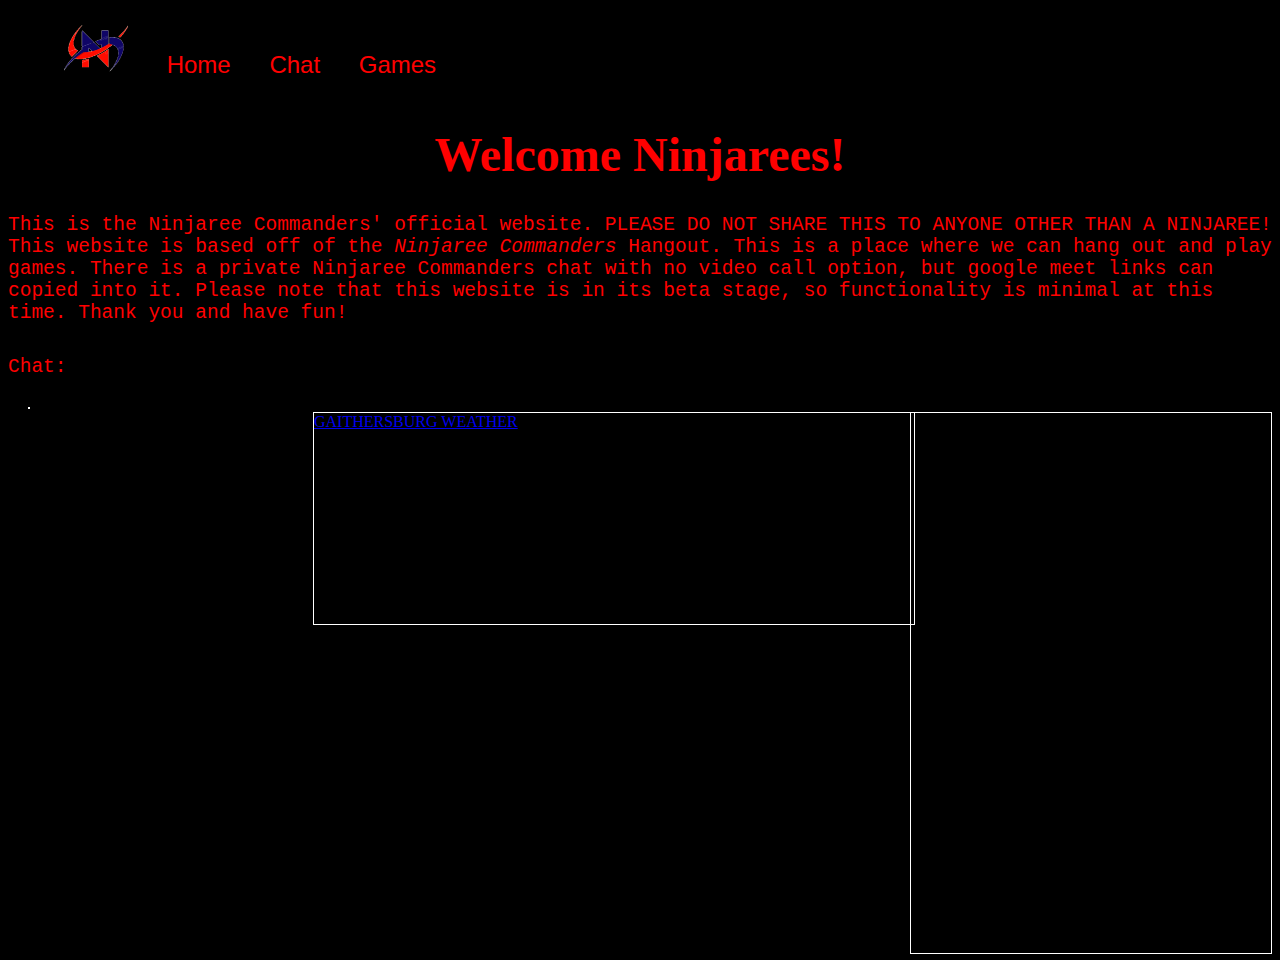
==== index.html @ 0c16f78e "first commit" ====
<!DOCTYPE html>
<html>
<link type="text/css" rel="stylesheet" href="style.css">
<nav>
    <ul>
    <li>
        <a href="index.html">
        <img src="images/logo.png" width="64" alt="Home">
            </a>
        </li>    
    <li>
        <a href="index.html">Home</a>
        </li>
    <li>
        <a href="chat.html">Chat</a>
        </li>
    <li>
        <a href="games.html">Games</a>
        </li>
    </ul>
    </nav>
<head>
    <title>
    Home
    </title>
    </head>
<body>
    <h1>
    Welcome Ninjarees!
    </h1>
    <h2>
    This is the Ninjaree Commanders' official website. PLEASE DO NOT SHARE THIS TO ANYONE OTHER THAN A NINJAREE! This website is based off of the <i>Ninjaree Commanders</i> Hangout. This is a place where we can hang out and play games. There is a private Ninjaree Commanders chat with no video call option, but google meet links can copied into it. Please note that this website is in its beta stage, so functionality is minimal at this time. Thank you and have fun!
    </h2>
    <h2 id="chatLogo">
    Chat:
    </h2>
    <iframe src="https://minnit.chat/NinjareeCommanders?embed&&nickname=" style="border:none;height:540px;position:relative;top:17px" allowTransparency="true" id="floatIframe"></iframe><br><a href="https://minnit.chat/NinjareeCommanders" target="_blank"></a>
    <div style="width:360px;height:540px;border:1px solid #fff;position:relative;float:right">  
    </div>
    <div style="width:600px;height:211px;border:1px solid #fff;position:relative;float:left;left:5px">
    <a class="weatherwidget-io" href="https://forecast7.com/en/39d14n77d20/gaithersburg/?unit=us" data-label_1="GAITHERSBURG" data-label_2="WEATHER" data-theme="original" >GAITHERSBURG WEATHER</a>
    <script>
    !function(d,s,id){var js,fjs=d.getElementsByTagName(s)[0];if(!d.getElementById(id)){js=d.createElement(s);js.id=id;js.src='https://weatherwidget.io/js/widget.min.js';fjs.parentNode.insertBefore(js,fjs);}}(document,'script','weatherwidget-io-js');
    </script>
    </div>
    <div style="width:0px;height:0px;border:1px solid #fff; position: relative; left:20px; bottom: 5px">
    <!--Dayspedia.com widget-->
    <iframe width='271' height='165' style='padding:0!important;margin:0!important;border:none!important;background:none!important;background:transparent!important' marginheight='0' marginwidth='0' frameborder='0' scrolling='no' comment='/*defined*/' src='https://dayspedia.com/widgets/digit/?v=1&iframe=[base64]&lang=en&cityid=6068'></iframe>
    <!--Dayspedia.com widget ENDS-->
    </div>
    </body>
</html>
---- style.css ----
body {
    background-color: black
}

nav ul {
    list-style-type: none;
    font-family: sans-serif;
    font-size: 24px;
}

nav ul li {
    display: inline;
}

nav ul li a {
    text-decoration: none;
    color: red;
    padding-top: 16px;
    padding-bottom: 16px;
    padding-left: 16px;
    padding-right: 16px;
}

nav ul li a:hover {
    background-color: black;
    color: white;
}

h1 {
    color: red;
    padding-top: 16px;
    text-align: center;
    font-size: 48px;
}

h2 {
    color: red;
    font-family: monospace;
    font-weight: 450;
    
}

p {
    color: red;
}

#chatLogo {
    padding-top: 16px;
}

#floatIframe {
    float: left;
}
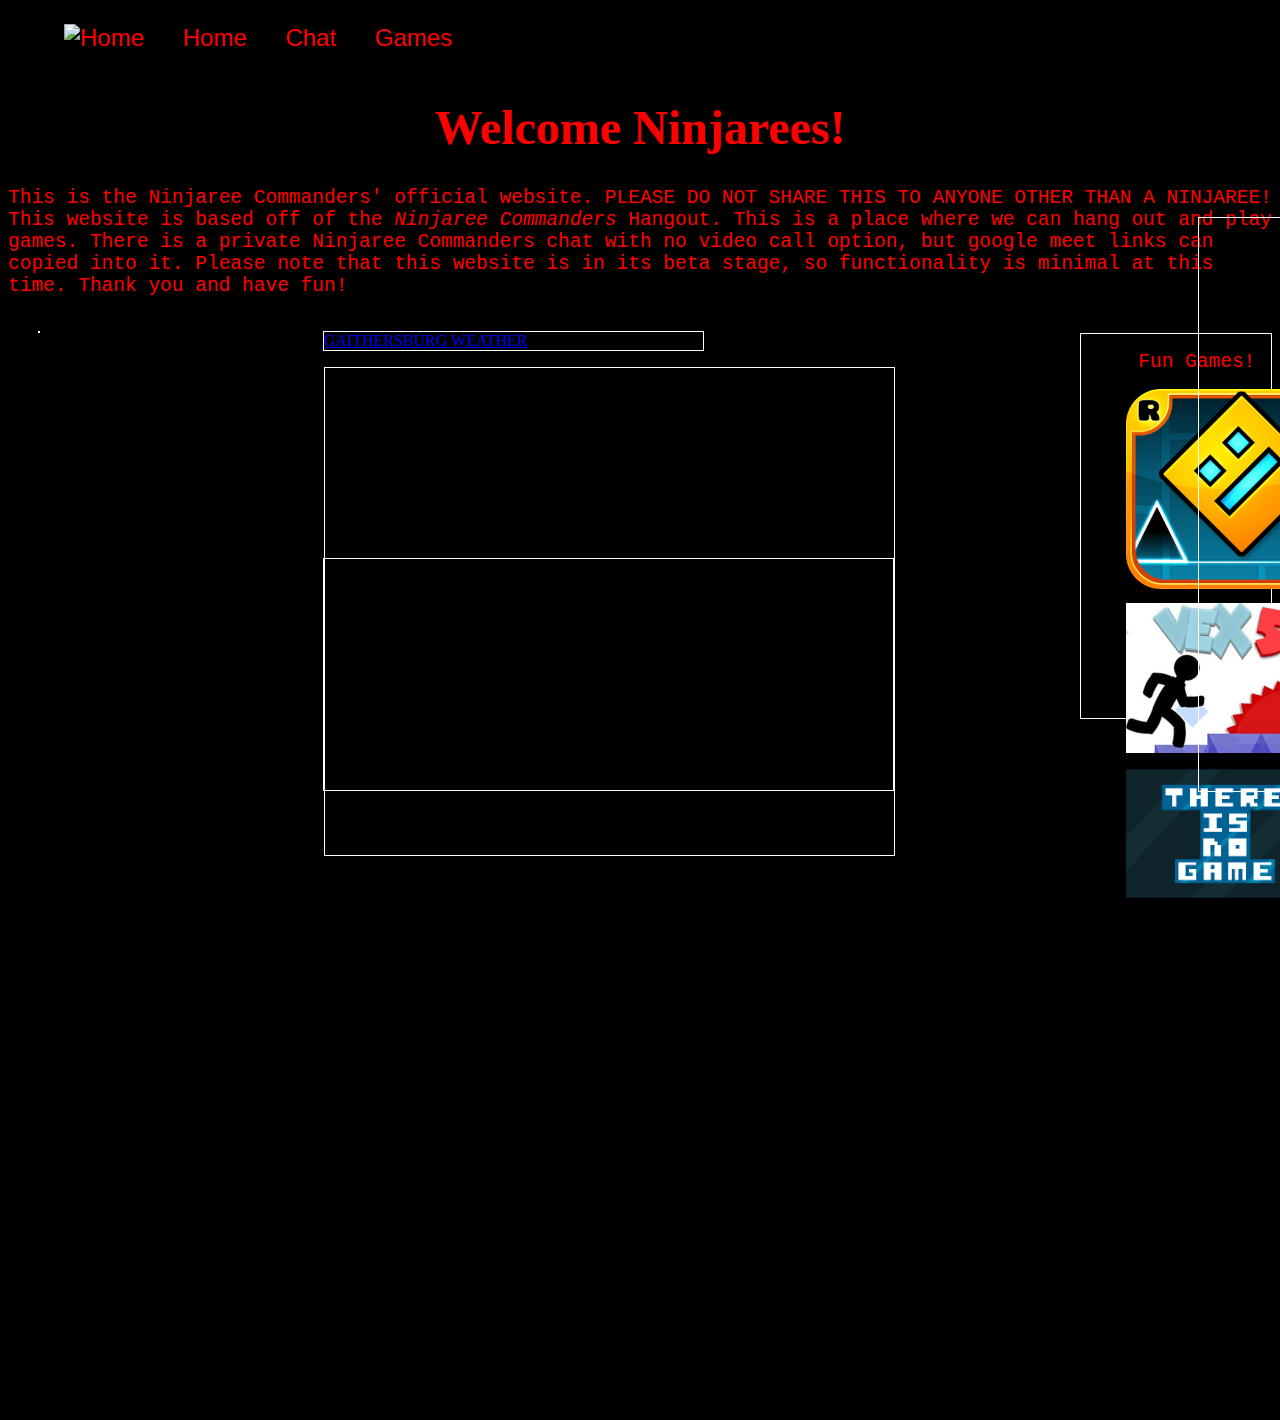
==== commit e10ac762: "commit on 'master'" ====
--- a/index.html
+++ b/index.html
@@ -1,52 +1,59 @@
 <!DOCTYPE html>
 <html>
-<link type="text/css" rel="stylesheet" href="style.css">
-<nav>
+  <link type="text/css" rel="stylesheet" href="style.css">
+  <nav>
     <ul>
-    <li>
+      <li>
         <a href="index.html">
-        <img src="images/logo.png" width="64" alt="Home">
-            </a>
-        </li>    
-    <li>
+        <img src="images/Logo.png" width="64" alt="Home">
+        </a>
+      </li>
+      <li>
         <a href="index.html">Home</a>
-        </li>
-    <li>
+      </li>
+      <li>
         <a href="chat.html">Chat</a>
-        </li>
-    <li>
+      </li>
+      <li>
         <a href="games.html">Games</a>
-        </li>
+      </li>
     </ul>
-    </nav>
-<head>
+  </nav>
+  <head>
     <title>
-    Home
+      Home
     </title>
-    </head>
-<body>
+  </head>
+  <body>
     <h1>
-    Welcome Ninjarees!
+      Welcome Ninjarees!
     </h1>
     <h2>
-    This is the Ninjaree Commanders' official website. PLEASE DO NOT SHARE THIS TO ANYONE OTHER THAN A NINJAREE! This website is based off of the <i>Ninjaree Commanders</i> Hangout. This is a place where we can hang out and play games. There is a private Ninjaree Commanders chat with no video call option, but google meet links can copied into it. Please note that this website is in its beta stage, so functionality is minimal at this time. Thank you and have fun!
+      This is the Ninjaree Commanders' official website. PLEASE DO NOT SHARE THIS TO ANYONE OTHER THAN A NINJAREE! This website is based off of the <i>Ninjaree Commanders</i> Hangout. This is a place where we can hang out and play games. There is a private Ninjaree Commanders chat with no video call option, but google meet links can copied into it. Please note that this website is in its beta stage, so functionality is minimal at this time. Thank you and have fun!
     </h2>
-    <h2 id="chatLogo">
-    Chat:
-    </h2>
-    <iframe src="https://minnit.chat/NinjareeCommanders?embed&&nickname=" style="border:none;height:540px;position:relative;top:17px" allowTransparency="true" id="floatIframe"></iframe><br><a href="https://minnit.chat/NinjareeCommanders" target="_blank"></a>
-    <div style="width:360px;height:540px;border:1px solid #fff;position:relative;float:right">  
+    <iframe src="https://minnit.chat/NinjareeCommanders?embed&&nickname=" style="border:none;height:30vw;position:relative;top:17px" allowTransparency="true" id="floatIframe"></iframe><br><a href="https://minnit.chat/NinjareeCommanders" target="_blank"></a>
+    <div style="width:30%;border:1px solid #fff;position:relative;float:left;left:15px">
+      <a class="weatherwidget-io" href="https://forecast7.com/en/39d14n77d20/gaithersburg/" data-label_1="GAITHERSBURG" data-label_2="WEATHER" data-theme="dark" >GAITHERSBURG WEATHER</a>
+      <script>
+        !function(d,s,id){var js,fjs=d.getElementsByTagName(s)[0];if(!d.getElementById(id)){js=d.createElement(s);js.id=id;js.src='https://weatherwidget.io/js/widget.min.js';fjs.parentNode.insertBefore(js,fjs);}}(document,'script','weatherwidget-io-js');
+      </script>
     </div>
-    <div style="width:600px;height:211px;border:1px solid #fff;position:relative;float:left;left:5px">
-    <a class="weatherwidget-io" href="https://forecast7.com/en/39d14n77d20/gaithersburg/?unit=us" data-label_1="GAITHERSBURG" data-label_2="WEATHER" data-theme="original" >GAITHERSBURG WEATHER</a>
-    <script>
-    !function(d,s,id){var js,fjs=d.getElementsByTagName(s)[0];if(!d.getElementById(id)){js=d.createElement(s);js.id=id;js.src='https://weatherwidget.io/js/widget.min.js';fjs.parentNode.insertBefore(js,fjs);}}(document,'script','weatherwidget-io-js');
-    </script>
+    <div style="width:0px;height:0px;border:1px solid #fff; position: relative; left:30px;">
+      <!--Dayspedia.com widget-->
+      <iframe width='271' height='165' style='padding:0!important;margin:0!important;border:none!important;background:none!important;background:transparent!important' marginheight='0' marginwidth='0' frameborder='0' scrolling='no' comment='/*defined*/' src='https://dayspedia.com/widgets/digit/?v=1&iframe=[base64]&lang=en&cityid=6068'></iframe>
+      <!--Dayspedia.com widget ENDS-->
     </div>
-    <div style="width:0px;height:0px;border:1px solid #fff; position: relative; left:20px; bottom: 5px">
-    <!--Dayspedia.com widget-->
-    <iframe width='271' height='165' style='padding:0!important;margin:0!important;border:none!important;background:none!important;background:transparent!important' marginheight='0' marginwidth='0' frameborder='0' scrolling='no' comment='/*defined*/' src='https://dayspedia.com/widgets/digit/?v=1&iframe=[base64]&lang=en&cityid=6068'></iframe>
-    <!--Dayspedia.com widget ENDS-->
+    <div style="width:15%;height:30vw;border:1px solid #fff;position:relative;float:right">
+      <h2 style="padding-left:30%">
+        Fun Games!
+      </h2>
+      <a href="Games/Geometry-Dash.html"><img src="images/Geometry_Dash_Logo.png" alt="Geometry Dash Logo" width="200px" style="position:relative;left:45px"></a>
+      <a href="Games/Vex-5.html"><img src="images/Vex_5_Logo.jpg" alt="Vex 5 Logo" width="200px" style="position:relative;left:45px;top:10px"></a> 
+      <a href="There-Is-No-Game.html"><img src="images/There_Is_No_Game_Logo.png"alt="There Is No Game Logo" width="200px" style="position:relative;left:45px;top:20px"></a> 
     </div>
-    </body>
+    <div style="width:45%;height:18vw;border:1px solid #fff;position:relative;left:315px;top:225px">
+      <iframe id="interactApp60b4431acd150e001764c6d8" width="900" height="487" style="border:1px solid #fff;max-width:100%;margin:0;position:relative;bottom:555px;" allowTransparency="true" frameborder="0" src="https://quiz.tryinteract.com/#/60b4431acd150e001764c6d8?method=iframe"></iframe>
+    </div>
+    <iframe src="https://open.spotify.com/embed/playlist/37i9dQZF1DX177vQ7mVRmP" width="20%" height="573px" frameborder="0" allowtransparency="true" allow="encrypted-media" style="position:relative;border:1px solid #fff;left:890px;bottom:349px;"></iframe>
+  </body>
 </html>--- a/style.css
+++ b/style.css
@@ -1,5 +1,11 @@
+html {
+    max-width: 1920px;
+    min-width: 1024px;
+}
+
 body {
-    background-color: black
+    background-color: black;
+    max-width: 1920px;
 }
 
 nav ul {
@@ -44,6 +50,10 @@
     color: red;
 }
 
+.wrapper {
+    width: 100%
+}
+
 #chatLogo {
     padding-top: 16px;
 }
@@ -51,3 +61,7 @@
 #floatIframe {
     float: left;
 }
+
+@media only screen and (min-width:) {
+    
+}
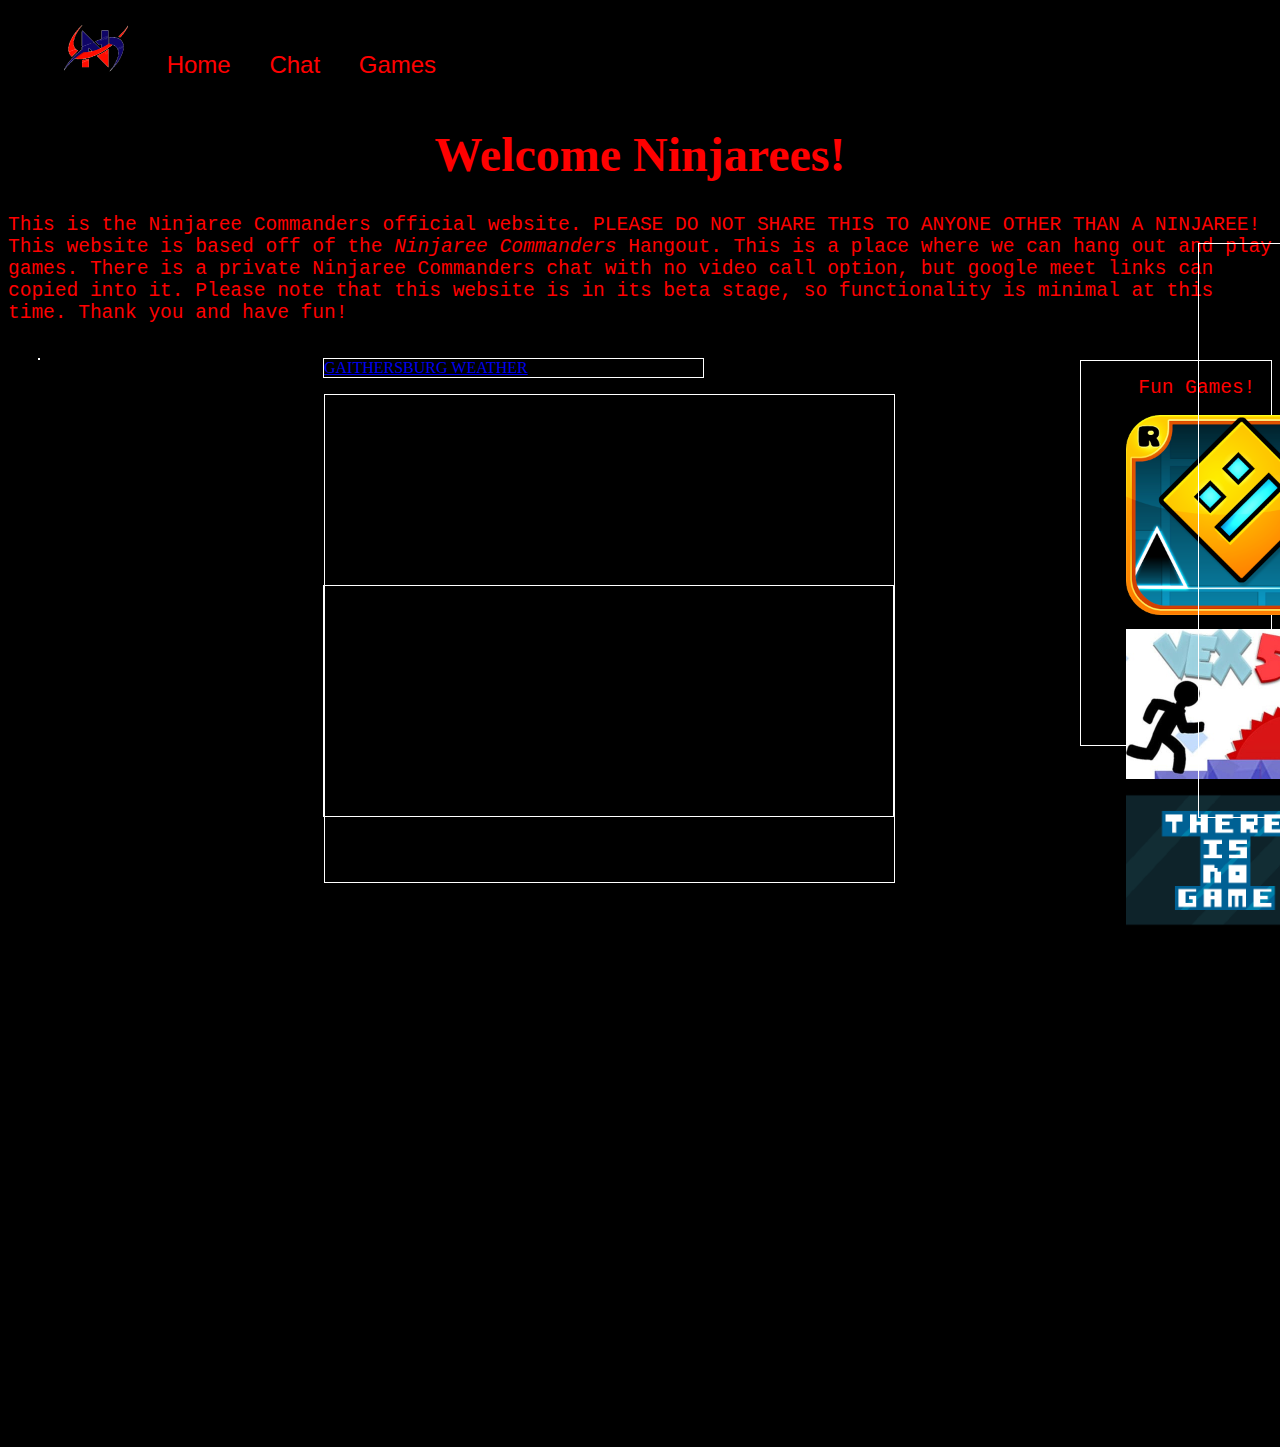
==== commit 30563eb2: "Merge remote-tracking branch 'origin/master' into main" ====
--- a/index.html
+++ b/index.html
@@ -29,7 +29,7 @@
       Welcome Ninjarees!
     </h1>
     <h2>
-      This is the Ninjaree Commanders' official website. PLEASE DO NOT SHARE THIS TO ANYONE OTHER THAN A NINJAREE! This website is based off of the <i>Ninjaree Commanders</i> Hangout. This is a place where we can hang out and play games. There is a private Ninjaree Commanders chat with no video call option, but google meet links can copied into it. Please note that this website is in its beta stage, so functionality is minimal at this time. Thank you and have fun!
+      This is the Ninjaree Commanders official website. PLEASE DO NOT SHARE THIS TO ANYONE OTHER THAN A NINJAREE! This website is based off of the <i>Ninjaree Commanders</i> Hangout. This is a place where we can hang out and play games. There is a private Ninjaree Commanders chat with no video call option, but google meet links can copied into it. Please note that this website is in its beta stage, so functionality is minimal at this time. Thank you and have fun!
     </h2>
     <iframe src="https://minnit.chat/NinjareeCommanders?embed&&nickname=" style="border:none;height:30vw;position:relative;top:17px" allowTransparency="true" id="floatIframe"></iframe><br><a href="https://minnit.chat/NinjareeCommanders" target="_blank"></a>
     <div style="width:30%;border:1px solid #fff;position:relative;float:left;left:15px">
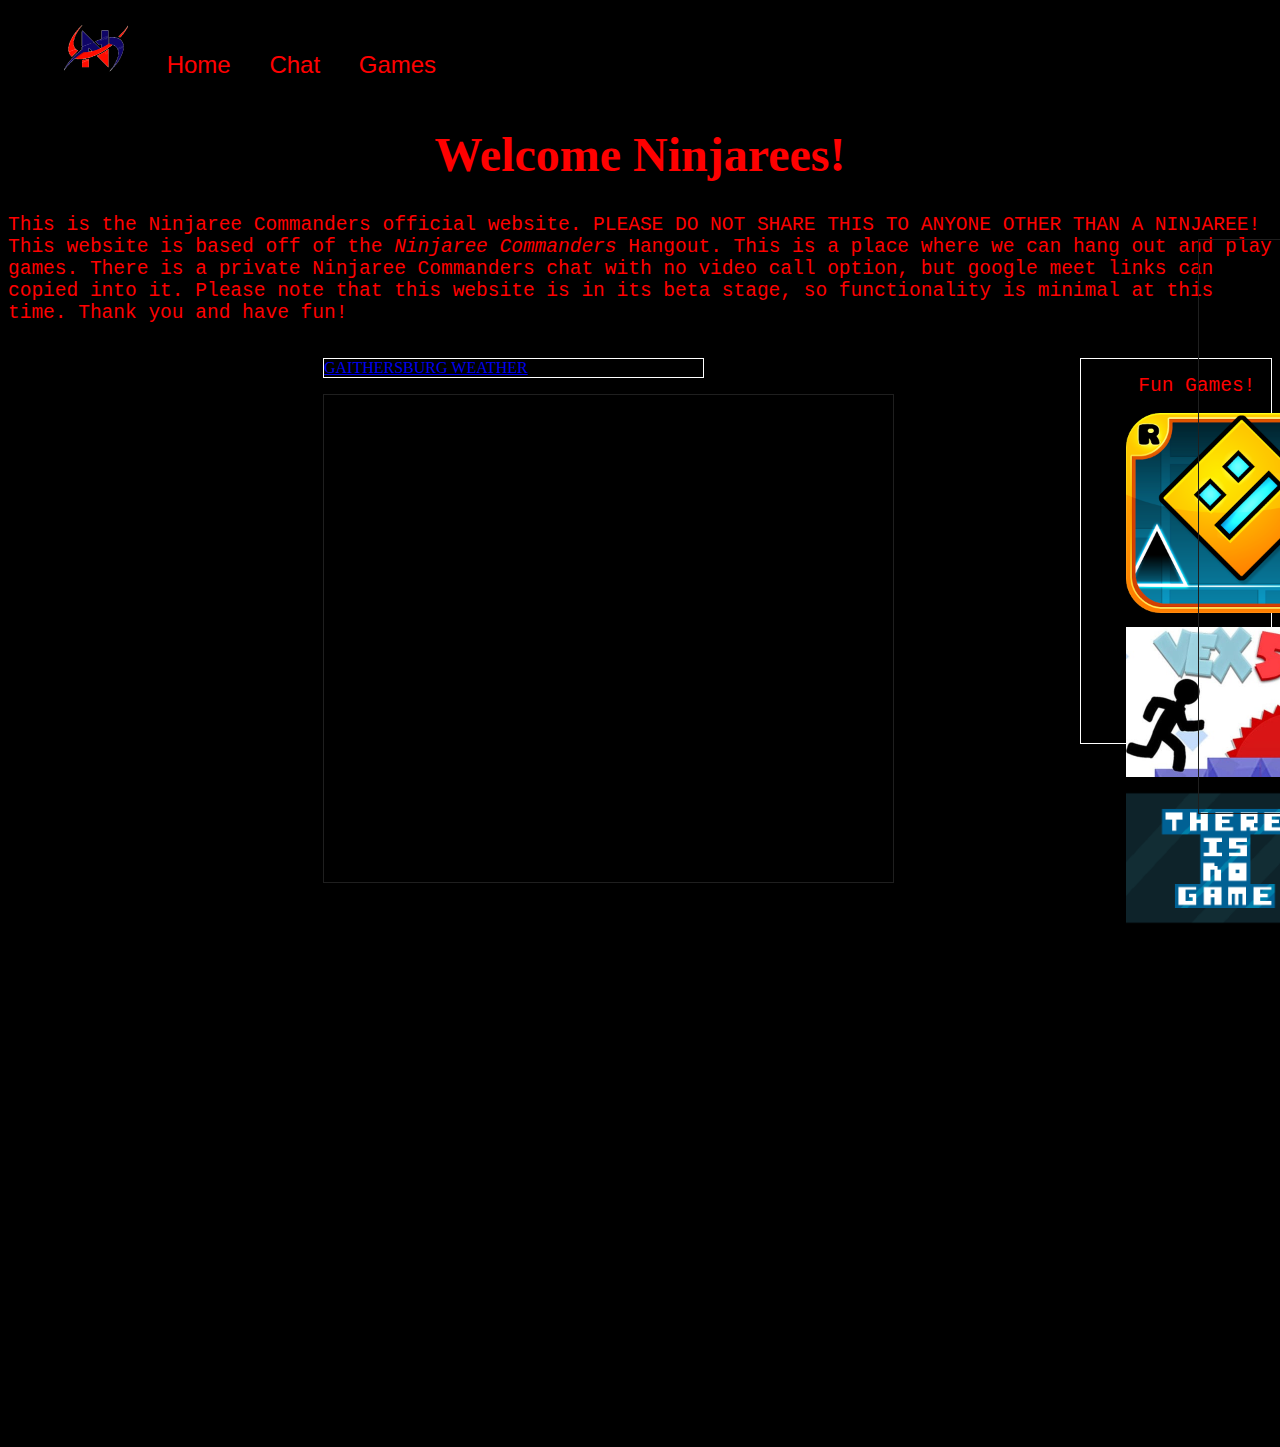
==== commit 89927e05: "commit on 'master'" ====
--- a/index.html
+++ b/index.html
@@ -38,7 +38,7 @@
         !function(d,s,id){var js,fjs=d.getElementsByTagName(s)[0];if(!d.getElementById(id)){js=d.createElement(s);js.id=id;js.src='https://weatherwidget.io/js/widget.min.js';fjs.parentNode.insertBefore(js,fjs);}}(document,'script','weatherwidget-io-js');
       </script>
     </div>
-    <div style="width:0px;height:0px;border:1px solid #fff; position: relative; left:30px;">
+    <div style="width:0px;height:0px;border:0px; position: relative; left:30px;">
       <!--Dayspedia.com widget-->
       <iframe width='271' height='165' style='padding:0!important;margin:0!important;border:none!important;background:none!important;background:transparent!important' marginheight='0' marginwidth='0' frameborder='0' scrolling='no' comment='/*defined*/' src='https://dayspedia.com/widgets/digit/?v=1&iframe=[base64]&lang=en&cityid=6068'></iframe>
       <!--Dayspedia.com widget ENDS-->
@@ -51,9 +51,9 @@
       <a href="Games/Vex-5.html"><img src="images/Vex_5_Logo.jpg" alt="Vex 5 Logo" width="200px" style="position:relative;left:45px;top:10px"></a> 
       <a href="There-Is-No-Game.html"><img src="images/There_Is_No_Game_Logo.png"alt="There Is No Game Logo" width="200px" style="position:relative;left:45px;top:20px"></a> 
     </div>
-    <div style="width:45%;height:18vw;border:1px solid #fff;position:relative;left:315px;top:225px">
-      <iframe id="interactApp60b4431acd150e001764c6d8" width="900" height="487" style="border:1px solid #fff;max-width:100%;margin:0;position:relative;bottom:555px;" allowTransparency="true" frameborder="0" src="https://quiz.tryinteract.com/#/60b4431acd150e001764c6d8?method=iframe"></iframe>
+    <div style="width:45%;height:18vw;border:0px;position:relative;left:315px;top:225px">
+      <iframe id="interactApp60b4431acd150e001764c6d8" width="900" height="487" style="border:1px solid #1f1f1f;max-width:100%;margin:0;position:relative;bottom:555px;" allowTransparency="true" frameborder="0" src="https://quiz.tryinteract.com/#/60b4431acd150e001764c6d8?method=iframe"></iframe>
     </div>
-    <iframe src="https://open.spotify.com/embed/playlist/37i9dQZF1DX177vQ7mVRmP" width="20%" height="573px" frameborder="0" allowtransparency="true" allow="encrypted-media" style="position:relative;border:1px solid #fff;left:890px;bottom:349px;"></iframe>
+    <iframe src="https://open.spotify.com/embed/playlist/37i9dQZF1DX177vQ7mVRmP" width="20%" height="573px" frameborder="0" allowtransparency="true" allow="encrypted-media" style="position:relative;border:1px solid #1F1F1F;left:890px;bottom:349px;"></iframe>
   </body>
 </html>